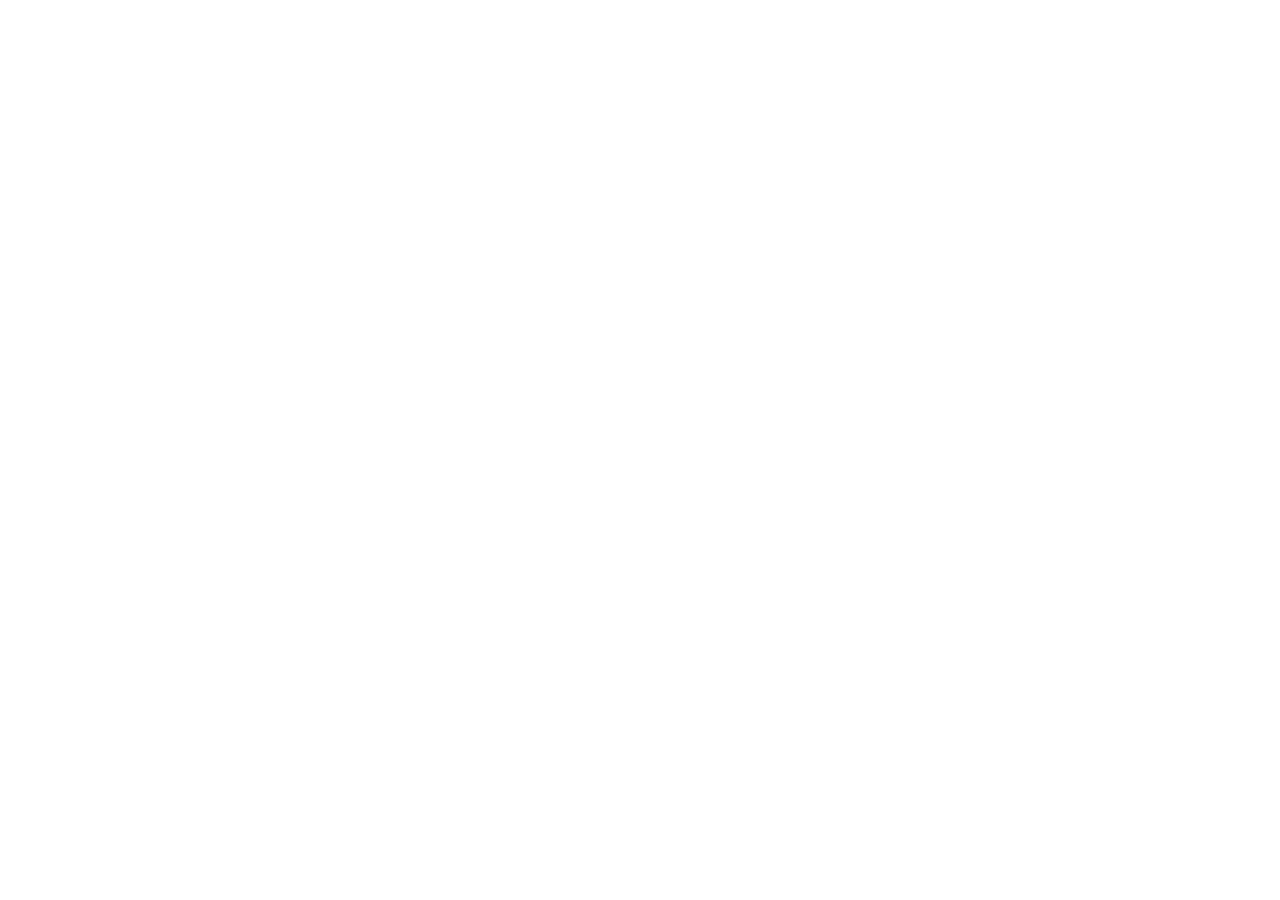
==== index.html @ 8f8a3390 "Further question" ====
<!DOCTYPE html>
<html lang="en">
<head>
    <meta charset="UTF-8">
    <meta http-equiv="X-UA-Compatible" content="IE=edge">
    <meta name="viewport" content="width=device-width, initial-scale=1.0">
    <title>JS: I Love You</title>
</head>
<body>
    
</body>
</html>
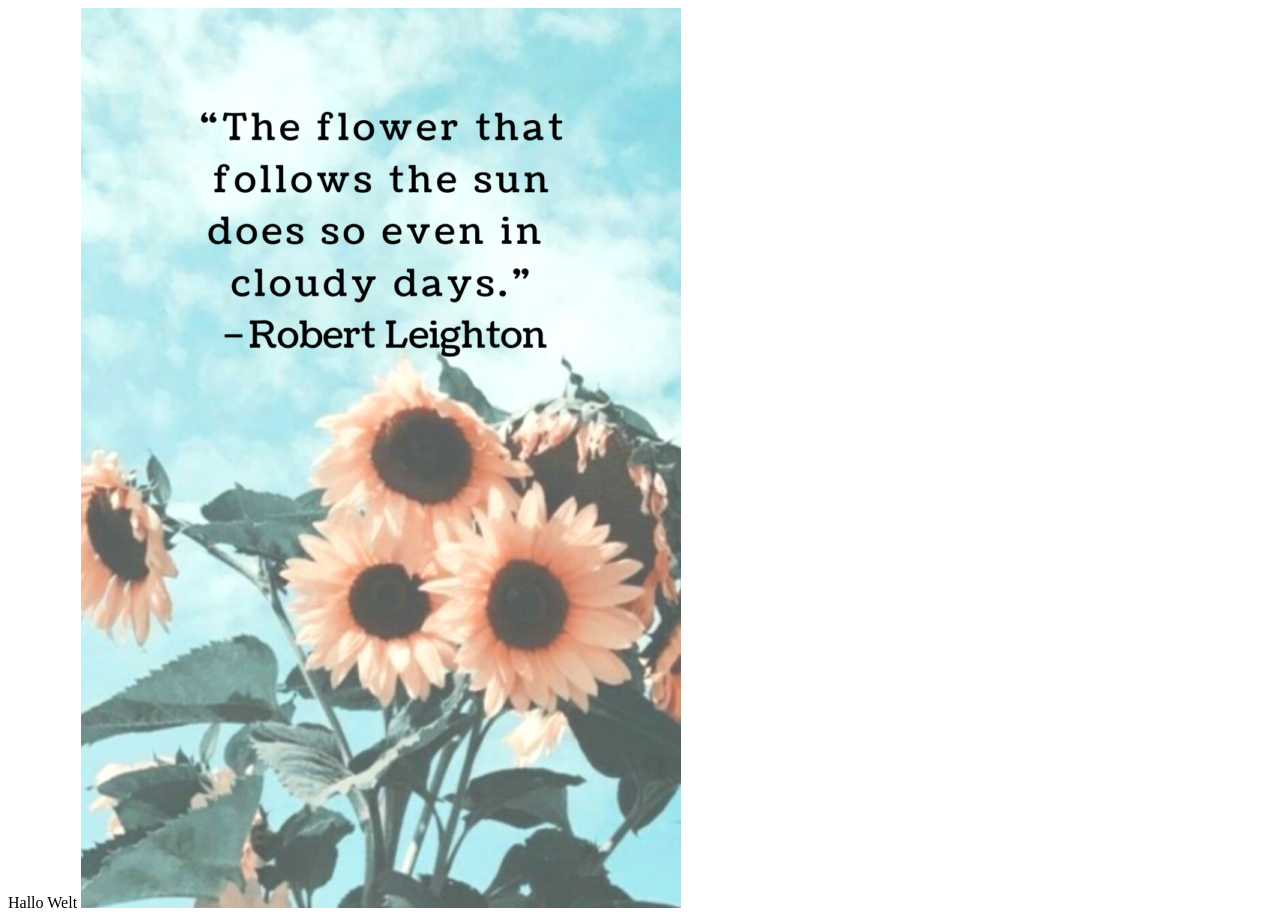
==== commit 87a97701: "Added JS" ====
--- a/index.html
+++ b/index.html
@@ -7,6 +7,7 @@
     <title>JS: I Love You</title>
 </head>
 <body>
-    
+    Hallo Welt
+    <img src="./1.png" alt="A quote by Robert Leigh" />
 </body>
 </html>
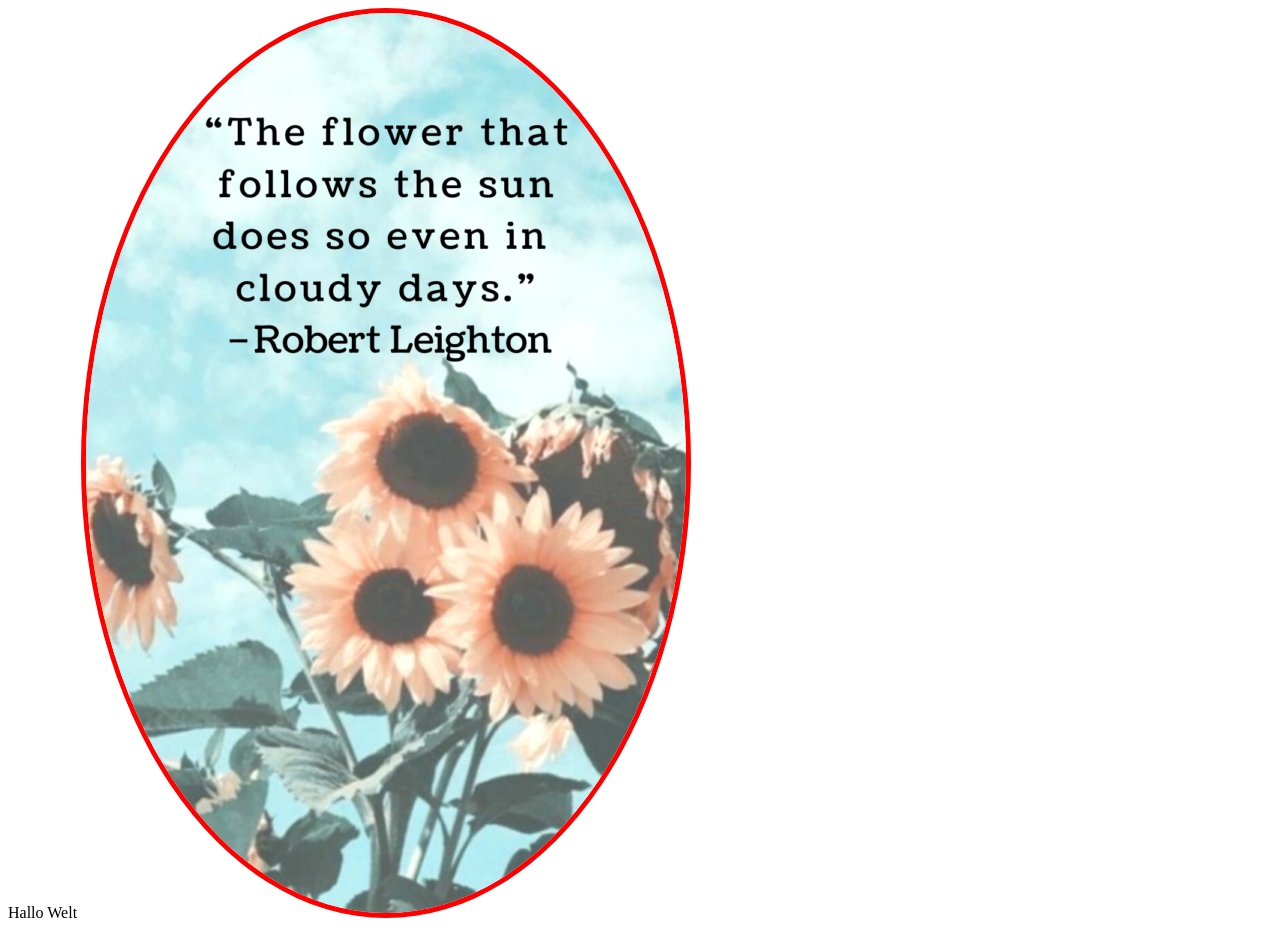
==== commit d7080ed3: "New slides" ====
--- a/index.html
+++ b/index.html
@@ -5,9 +5,17 @@
     <meta http-equiv="X-UA-Compatible" content="IE=edge">
     <meta name="viewport" content="width=device-width, initial-scale=1.0">
     <title>JS: I Love You</title>
+    <style>
+        .img {
+            border: 5px solid red;
+            border-radius: 50%;
+        }
+    </style>
 </head>
 <body>
     Hallo Welt
-    <img src="./1.png" alt="A quote by Robert Leigh" />
+
+
+    <img class="img class1 class2" src="./1.png" alt="A quote by Robert Leigh" />
 </body>
 </html>
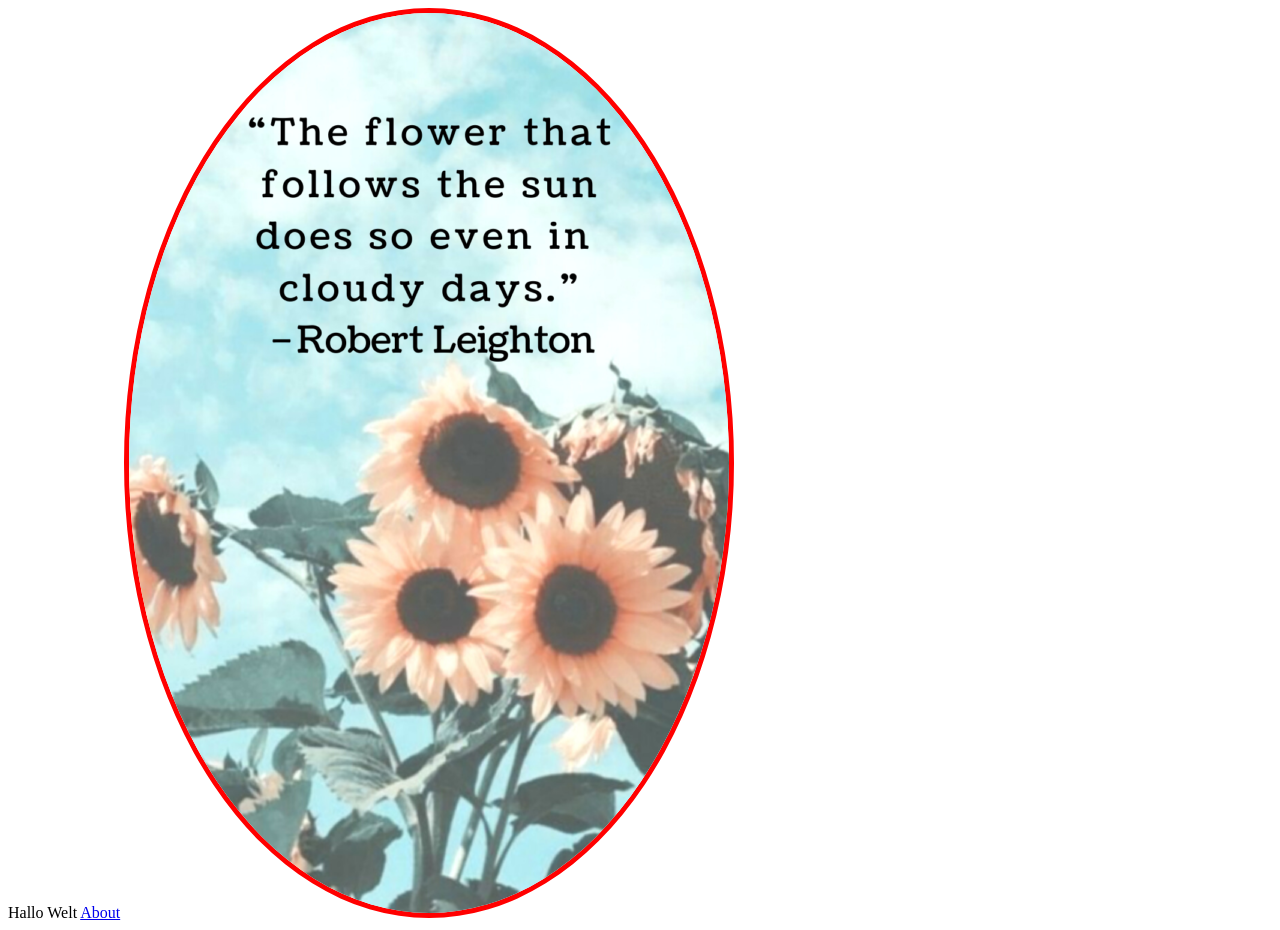
==== commit 001216a1: "Added forms" ====
--- a/index.html
+++ b/index.html
@@ -15,7 +15,7 @@
 <body>
     Hallo Welt
 
-
+    <a href="./about.html">About</a>
     <img class="img class1 class2" src="./1.png" alt="A quote by Robert Leigh" />
 </body>
 </html>
